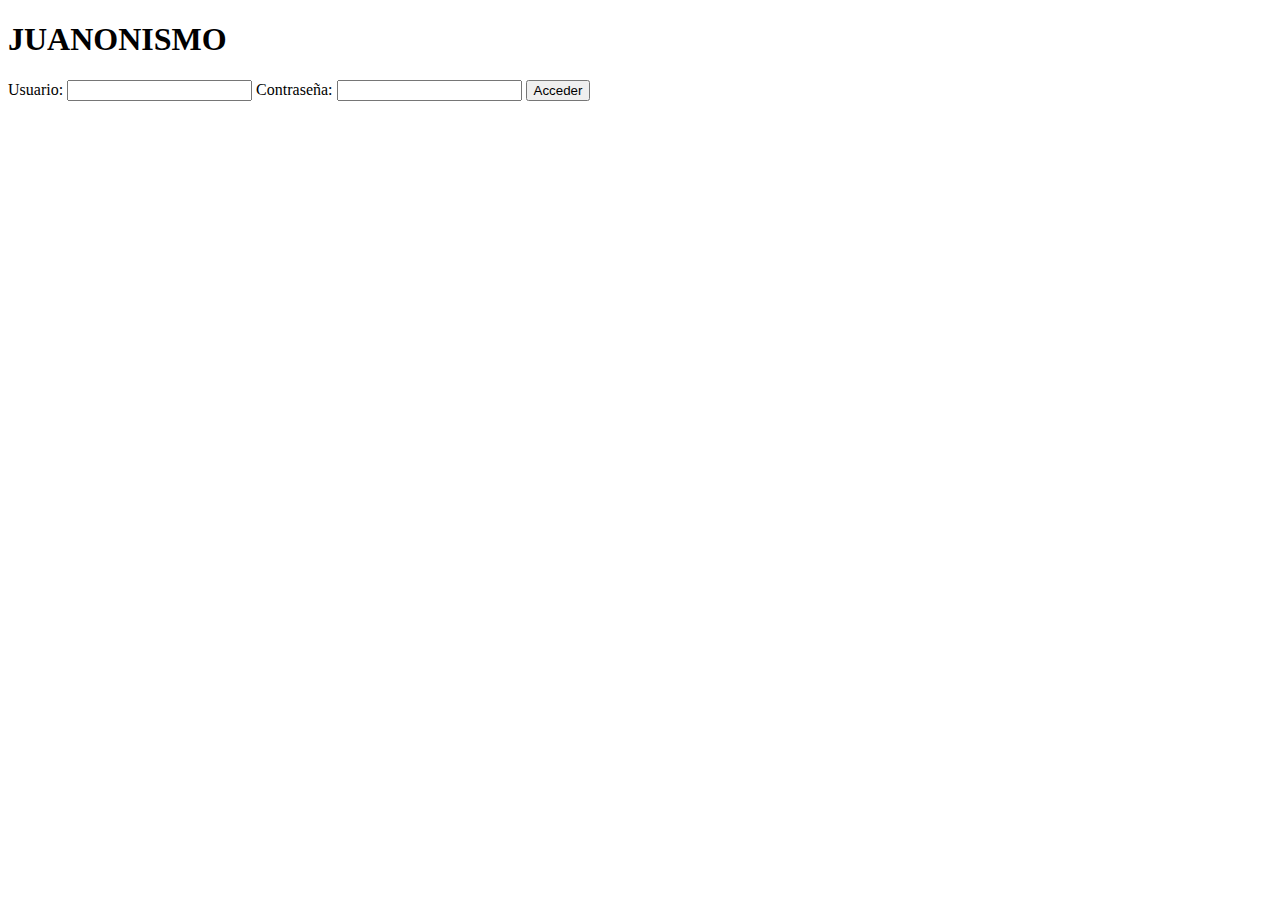
==== index.html @ 3fa29301 "index" ====
<!DOCTYPE html>
<html lang="es">
<head>
    <meta charset="UTF-8">
    <meta name="viewport" content="width=device-width, initial-scale=1.0">
    <title>Juanonismo Website</title>
    <link rel="stylesheet" href="styles.css">
</head>
<body>
    <div class="login-container">
        <h1>JUANONISMO</h1>
        <form id="loginForm">
            <label for="username">Usuario:</label>
            <input type="text" id="username" name="username" required>

            <label for="password">Contraseña:</label>
            <input type="password" id="password" name="password" required>

            <button type="submit">Acceder</button>
        </form>
        <p id="message"></p>
    </div>
    <script src="script.js" type="module"></script>

</body>
</html>
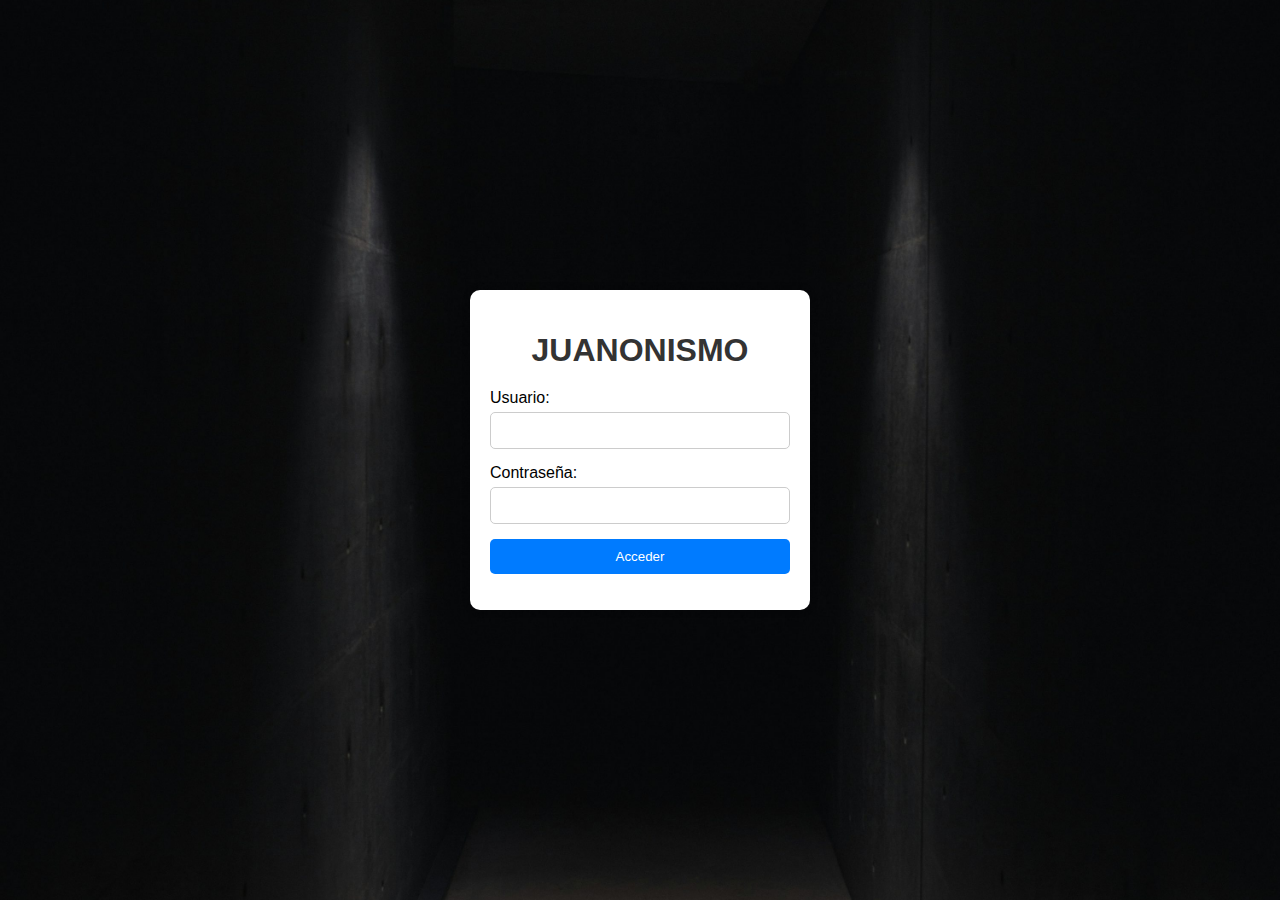
==== commit b792c8d6: "correccion de la distribución" ====
--- a/index.html
+++ b/index.html
@@ -4,7 +4,7 @@
     <meta charset="UTF-8">
     <meta name="viewport" content="width=device-width, initial-scale=1.0">
     <title>Juanonismo Website</title>
-    <link rel="stylesheet" href="styles.css">
+    <link rel="stylesheet" href="Public/styles.css">
 </head>
 <body>
     <div class="login-container">
@@ -20,7 +20,7 @@
         </form>
         <p id="message"></p>
     </div>
-    <script src="script.js" type="module"></script>
+    <script src="Public/script.js" type="module"></script>
 
 </body>
 </html>
--- a/Public/styles.css
+++ b/Public/styles.css
@@ -0,0 +1,62 @@
+/* styles.css */
+body {
+    font-family: Arial, sans-serif;
+    background-image: url('/img/fondo.jpg');
+    background-size: cover; 
+    background-position: center; 
+    background-repeat: no-repeat;
+    display: flex;
+    justify-content: center;
+    align-items: center;
+    height: 100vh;
+    margin: 0;
+}
+
+.login-container {
+    background: white;
+    padding: 20px;
+    border-radius: 10px;
+    box-shadow: 0 0 10px rgba(0, 0, 0, 0.1);
+    width: 300px;
+    text-align: center;
+}
+
+h1 {
+    margin-bottom: 20px;
+    color: #333;
+}
+
+form {
+    display: flex;
+    flex-direction: column;
+}
+
+label {
+    margin-bottom: 5px;
+    text-align: left;
+}
+
+input {
+    padding: 10px;
+    margin-bottom: 15px;
+    border: 1px solid #ccc;
+    border-radius: 5px;
+}
+
+button {
+    padding: 10px;
+    background-color: #007BFF;
+    color: white;
+    border: none;
+    border-radius: 5px;
+    cursor: pointer;
+}
+
+button:hover {
+    background-color: #0056b3;
+}
+
+#message {
+    color: red;
+    margin-top: 10px;
+}
